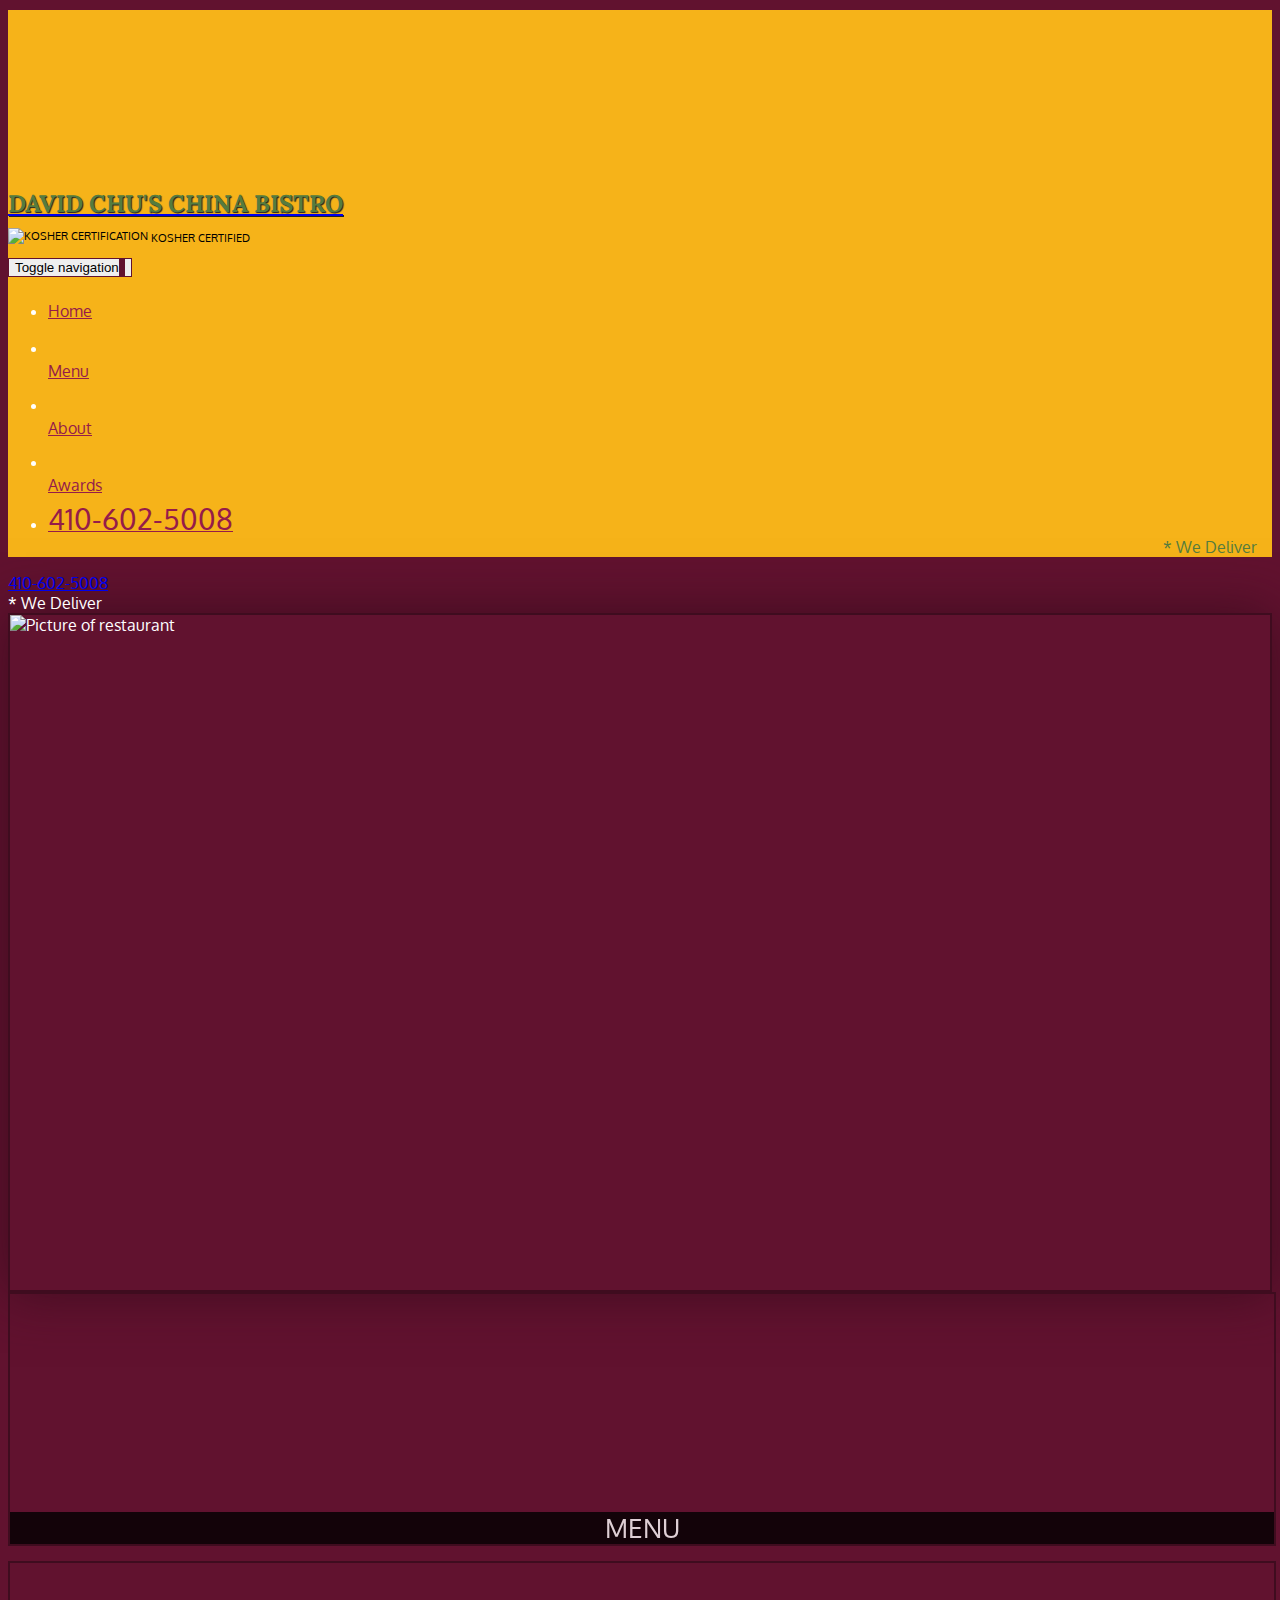
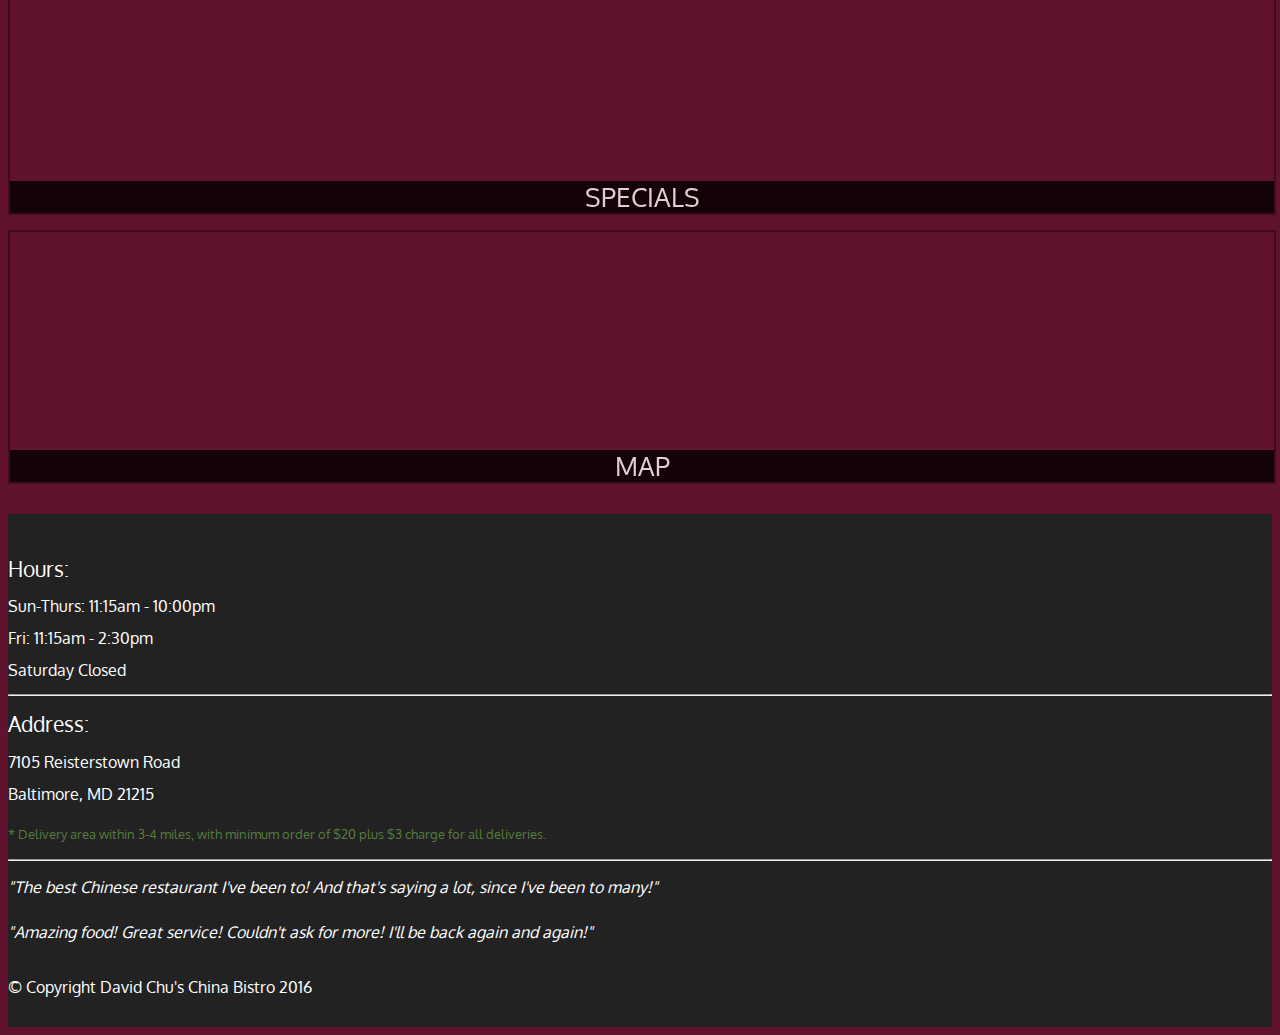
==== site/index.html @ fae1a8de "Changes made" ====
<!doctype html>
<html lang="en">
  <head>
    <meta charset="utf-8">
    <meta http-equiv="X-UA-Compatible" content="IE=edge">
    <meta name="viewport" content="width=device-width, initial-scale=1">
    <title>David Chu's China Bistro</title>
    <link rel="stylesheet" href="css/bootstrap.min.css">
    <link rel="stylesheet" href="css/styles.css">
    <link href='https://fonts.googleapis.com/css?family=Oxygen:400,300,700' rel='stylesheet' type='text/css'>
    <link href='https://fonts.googleapis.com/css?family=Lora' rel='stylesheet' type='text/css'>
  </head>
<body>
  <header>
    <nav id="header-nav" class="navbar navbar-default">
      <div class="container">
        <div class="navbar-header">
          <a href="index.html" class="pull-left visible-md visible-lg">
            <div id="logo-img"></div>
          </a>

          <div class="navbar-brand">
            <a href="index.html"><h1>David Chu's China Bistro</h1></a>
            <p>
              <img src="images/star-k-logo.png" alt="Kosher certification">
              <span>Kosher Certified</span>
            </p>
          </div>

          <button type="button" class="navbar-toggle collapsed" data-toggle="collapse" data-target="#collapsable-nav" aria-expanded="false">
            <span class="sr-only">Toggle navigation</span>
            <span class="icon-bar"></span>
            <span class="icon-bar"></span>
            <span class="icon-bar"></span>
          </button>
        </div>
        
        <div id="collapsable-nav" class="collapse navbar-collapse">
           <ul id="nav-list" class="nav navbar-nav navbar-right">
            <li class="visible-xs active">
              <a href="index.html">
                <span class="glyphicon glyphicon-home"></span> Home</a>
            </li>
            <li>
              <a href="menu-categories.html">
                <span class="glyphicon glyphicon-cutlery"></span><br class="hidden-xs"> Menu</a>
            </li>
            <li>
              <a href="#">
                <span class="glyphicon glyphicon-info-sign"></span><br class="hidden-xs"> About</a>
            </li>
            <li>
              <a href="#">
                <span class="glyphicon glyphicon-certificate"></span><br class="hidden-xs"> Awards</a>
            </li>
            <li id="phone" class="hidden-xs">
              <a href="tel:410-602-5008">
                <span>410-602-5008</span></a><div>* We Deliver</div>
            </li>
          </ul><!-- #nav-list -->
        </div><!-- .collapse .navbar-collapse -->
      </div><!-- .container -->
    </nav><!-- #header-nav -->
  </header>

  <div id="call-btn" class="visible-xs">
    <a class="btn" href="tel:410-602-5008">
    <span class="glyphicon glyphicon-earphone"></span>
    410-602-5008
    </a>
  </div>
  <div id="xs-deliver" class="text-center visible-xs">* We Deliver</div>

  <div id="main-content" class="container">
    <div class="jumbotron">
      <img src="images/jumbotron_768.jpg" alt="Picture of restaurant" class="img-responsive visible-xs">
    </div>

    <div id="home-tiles" class="row">
      <div class="col-md-4 col-sm-6 col-xs-12">
        <a href="menu-categories.html"><div id="menu-tile"><span>menu</span></div></a>
      </div>
      <div class="col-md-4 col-sm-6 col-xs-12">
        <a href="single-category.html"><div id="specials-tile"><span>specials</span></div></a>
      </div>
      <div class="col-md-4 col-sm-12 col-xs-12">
        <a href="https://www.google.com/maps/place/David+Chu's+China+Bistro/@39.3635874,-76.7138622,17z/data=!4m6!1m3!3m2!1s0x89c81a14e7817803:0xab20a0e99daa17ea!2sDavid+Chu's+China+Bistro!3m1!1s0x89c81a14e7817803:0xab20a0e99daa17ea" target="_blank">
          <div id="map-tile">
            <iframe src="https://www.google.com/maps/embed?pb=!1m18!1m12!1m3!1d3084.675372390488!2d-76.71386218529199!3d39.3635874269356!2m3!1f0!2f0!3f0!3m2!1i1024!2i768!4f13.1!3m3!1m2!1s0x89c81a14e7817803%3A0xab20a0e99daa17ea!2sDavid+Chu&#39;s+China+Bistro!5e0!3m2!1sen!2sus!4v1452824864156" width="100%" height="250" frameborder="0" style="border:0" allowfullscreen></iframe>
            <span>map</span>
          </div>
        </a>
      </div>
    </div><!-- End of #home-tiles -->
  </div><!-- End of #main-content -->

  <footer class="panel-footer">
    <div class="container">
      <div class="row">
        <section id="hours" class="col-sm-4">
          <span>Hours:</span><br>
          Sun-Thurs: 11:15am - 10:00pm<br>
          Fri: 11:15am - 2:30pm<br>
          Saturday Closed
          <hr class="visible-xs">
        </section>
        <section id="address" class="col-sm-4">
          <span>Address:</span><br>
          7105 Reisterstown Road<br>
          Baltimore, MD 21215
          <p>* Delivery area within 3-4 miles, with minimum order of $20 plus $3 charge for all deliveries.</p>
          <hr class="visible-xs">
        </section>
        <section id="testimonials" class="col-sm-4">
          <p>"The best Chinese restaurant I've been to! And that's saying a lot, since I've been to many!"</p>
          <p>"Amazing food! Great service! Couldn't ask for more! I'll be back again and again!"</p>
        </section>
      </div>
      <div class="text-center">&copy; Copyright David Chu's China Bistro 2016</div>
    </div>
  </footer>

  <!-- jQuery (Bootstrap JS plugins depend on it) -->
  <script src="js/jquery-3.5.1.min.js"></script>
  <script src="js/bootstrap.min.js"></script>
  <script src="js/script.js"></script>
</body>
</html>
---- site/css/styles.css ----
body {
  font-size: 16px;
  color: #fff;
  background-color: #61122f;
  font-family: 'Oxygen', sans-serif;
}

/** HEADER **/
#header-nav {
  background-color: #f6b319;
  border-radius: 0;
  border: 0;
}

#logo-img {
  background: url('../images/restaurant-logo_large.png') no-repeat;
  width: 150px;
  height: 150px;
  margin: 10px 15px 10px 0;
}

.navbar-brand {
  padding-top: 25px;
}
.navbar-brand h1 { /* Restaurant name */
  font-family: 'Lora', serif;
  color: #557c3e;
  font-size: 1.5em;
  text-transform: uppercase;
  font-weight: bold;
  text-shadow: 1px 1px 1px #222;
  margin-top: 0;
  margin-bottom: 0;
  line-height: .75;
}
.navbar-brand a:hover, .navbar-brand a:focus {
  text-decoration: none;
}
.navbar-brand p { /* Kosher cert */
  color: #000;
  text-transform: uppercase;
  font-size: .7em;
  margin-top: 15px;
}
.navbar-brand p span { /* Star-K */
  vertical-align: middle;
}

#nav-list {
  margin-top: 10px;
}
#nav-list a {
  color: #951C49;
  text-align: center;
}
#nav-list a:hover {
  background: #E7E7E7;
}
#nav-list a span {
  font-size: 1.8em;
}

#phone {
  margin-top: 5px;
}
#phone a { /* Phone number */
  text-align: right;
  padding-bottom: 0;
}
#phone div { /* We Deliver */
  color: #557c3e;
  text-align: right;
  padding-right: 15px;
}

.navbar-header button.navbar-toggle, .navbar-header .icon-bar {
  border: 1px solid #61122f;
}
.navbar-header button.navbar-toggle {
  clear: both;
  margin-top: -30px;
}
/* END HEADER */

/* FOOTER */
.panel-footer {
  margin-top: 30px;
  padding-top: 35px;
  padding-bottom: 30px;
  background-color: #222;
  border-top: 0;
}
.panel-footer div.row {
  margin-bottom: 35px;
}
#hours, #address {
  line-height: 2;
}
#hours > span, #address > span {
  font-size: 1.3em;
}
#address p {
  color: #557c3e;
  font-size: .8em;
  line-height: 1.8;
}
#testimonials {
  font-style: italic;
}
#testimonials p:nth-child(2) {
  margin-top: 25px;
}
/* END FOOTER */



/* HOME PAGE */
.container .jumbotron {
  box-shadow: 0 0 50px #3F0C1F;
  border: 2px solid #3F0C1F;
}

#menu-tile, #specials-tile, #map-tile {
  height: 250px;
  width: 100%;
  margin-bottom: 15px;
  position: relative;
  border: 2px solid #3F0C1F;
  overflow: hidden;
}
#menu-tile:hover, #specials-tile:hover, #map-tile:hover {
  box-shadow: 0 1px 5px 1px #cccccc;
}
#menu-tile {
  background: url('../images/menu-tile.jpg') no-repeat;
  background-position: center;
}
#specials-tile {
  background: url('../images/specials-tile.jpg') no-repeat;
  background-position: center;
}
#menu-tile span, #specials-tile span, #map-tile span {
  position: absolute;
  bottom: 0;
  right: 0;
  width: 100%;
  text-align: center;
  font-size: 1.6em;
  text-transform: uppercase;
  background-color: #000;
  color: #fff;
  opacity: .8;
}
/* END HOME PAGE */

/* MENU CATEGORIES PAGE */
.category-tile { 
  position: relative;
  border: 2px solid #3F0C1F;
  overflow: hidden;
  width: 200px;
  height: 200px;
  margin: 0 auto 15px;
}
.category-tile span {
  position: absolute;
  bottom: 0;
  right: 0;
  width: 100%;
  text-align: center;
  font-size: 1.2em;
  text-transform: uppercase;
  background-color: #000;
  color: #fff;
  opacity: .8;
}
.category-tile:hover {
  box-shadow: 0 1px 5px 1px #cccccc;
}

#menu-categories-title + div {
  margin-bottom: 50px;
}
/* END MENU CATEGORIES PAGE */

/* SINGLE CATEGORY PAGE */
.menu-item-tile {
  margin-bottom: 25px;
}
.menu-item-tile hr {
  width: 80%;
}
.menu-item-tile .menu-item-price {
  font-size: 1.1em;
  text-align: right;
  margin-top: -15px;
  margin-right: -15px;
}
.menu-item-tile .menu-item-price span {
  font-size: .6em;
}
.menu-item-photo {
  position: relative;
  border: 2px solid #3F0C1F; 
  overflow: hidden;
  padding: 0;
  margin-right: -15px;
  margin-left: auto;
  margin-bottom: 20px;
  max-width: 250px;
}
.menu-item-photo div {
  position: absolute;
  bottom: 0;
  right: 0;
  width: 80px;
  background-color: #557c3e;
  text-align: center;
}
.menu-item-description {
  padding-right: 30px;
}
h3.menu-item-title {
  margin: 0 0 10px;
}
.menu-item-details {
  font-size: .9em;
  font-style: italic;
}
/* END SINGLE CATEGORY PAGE */


/********** Large devices only **********/
@media (min-width: 1200px) {
  .container .jumbotron {
    background: url('../images/jumbotron_1200.jpg') no-repeat;
    height: 675px;
  }
}

/********** Medium devices only **********/
@media (min-width: 992px) and (max-width: 1199px) {
  /* Header */
  #logo-img {
    background: url('../images/restaurant-logo_medium.png') no-repeat;
    width: 100px;
    height: 100px;
    margin: 5px 5px 5px 0;
  }
  /* End Header */

  /* Home Page */
  .container .jumbotron {
    background: url('../images/jumbotron_992.jpg') no-repeat;
    height: 558px;
  }
  /* End Home Page */
}

/********** Small devices only **********/
@media (min-width: 768px) and (max-width: 991px) {
  /* Home Page */
  .container .jumbotron {
    background: url('../images/jumbotron_768.jpg') no-repeat;
    height: 432px;
  }
  /* End Home Page */
}

/********** Extra small devices only **********/
@media (max-width: 767px) {
  /* Header */
  .navbar-brand {
    padding-top: 10px;
    height: 80px;
  }
  .navbar-brand h1 { /* Restaurant name */
    padding-top: 10px;
    font-size: 5vw; /* 1vw = 1% of viewport width */
  }
  .navbar-brand p { /* Kosher cert */
    font-size: .6em;
    margin-top: 12px;
  }
  .navbar-brand p img { /* Star-K */
    height: 20px;
  }

  #collapsable-nav a { /* Collapsed nav menu text */
    font-size: 1.2em;
  }
  #collapsable-nav a span { /* Collapsed nav menu glyph */
    font-size: 1em;
    margin-right: 5px;
  }

  #call-btn > a {
    font-size: 1.5em;
    display: block;
    margin: 0 20px;
    padding: 10px;
    border: 2px solid #fff;
    background-color: #f6b319;
    color: #951c49;
  }
  #xs-deliver {
    margin-top: 5px;
    font-size: .7em;
    letter-spacing: .1em;
    text-transform: uppercase;
  }
  /* End Header */

  /* Footer */
  .panel-footer section {
    margin-bottom: 30px;
    text-align: center;
  }
  .panel-footer section:nth-child(3) {
    margin-bottom: 0; /* margin already exists on the whole row */
  }
  .panel-footer section hr {
    width: 50%;
  }
  /* End Footer */

  /* Home Page */
  .container .jumbotron {
    margin-top: 30px;
    padding: 0;
  }
  #menu-tile, #specials-tile {
    width: 360px;
    margin: 0 auto 15px;
  }

  .menu-item-photo {
    margin-right: auto;
  }
  .menu-item-tile .menu-item-price {
    text-align: center;
  }
  .menu-item-description {
    text-align: center;;
  }
}


/********** Super extra small devices Only :-) (e.g., iPhone 4) **********/
@media (max-width: 479px) {
  /* Header */
  .navbar-brand h1 { /* Restaurant name */
    padding-top: 5px;
    font-size: 6vw;
  }
  /* End Header */
  
  /* Home page */
  #menu-tile, #specials-tile {
    width: 280px;
    margin: 0 auto 15px;
  }

  .col-xxs-12 {
    position: relative;
    min-height: 1px;
    padding-right: 15px;
    padding-left: 15px;
    float: left;
    width: 100%;
  }
}
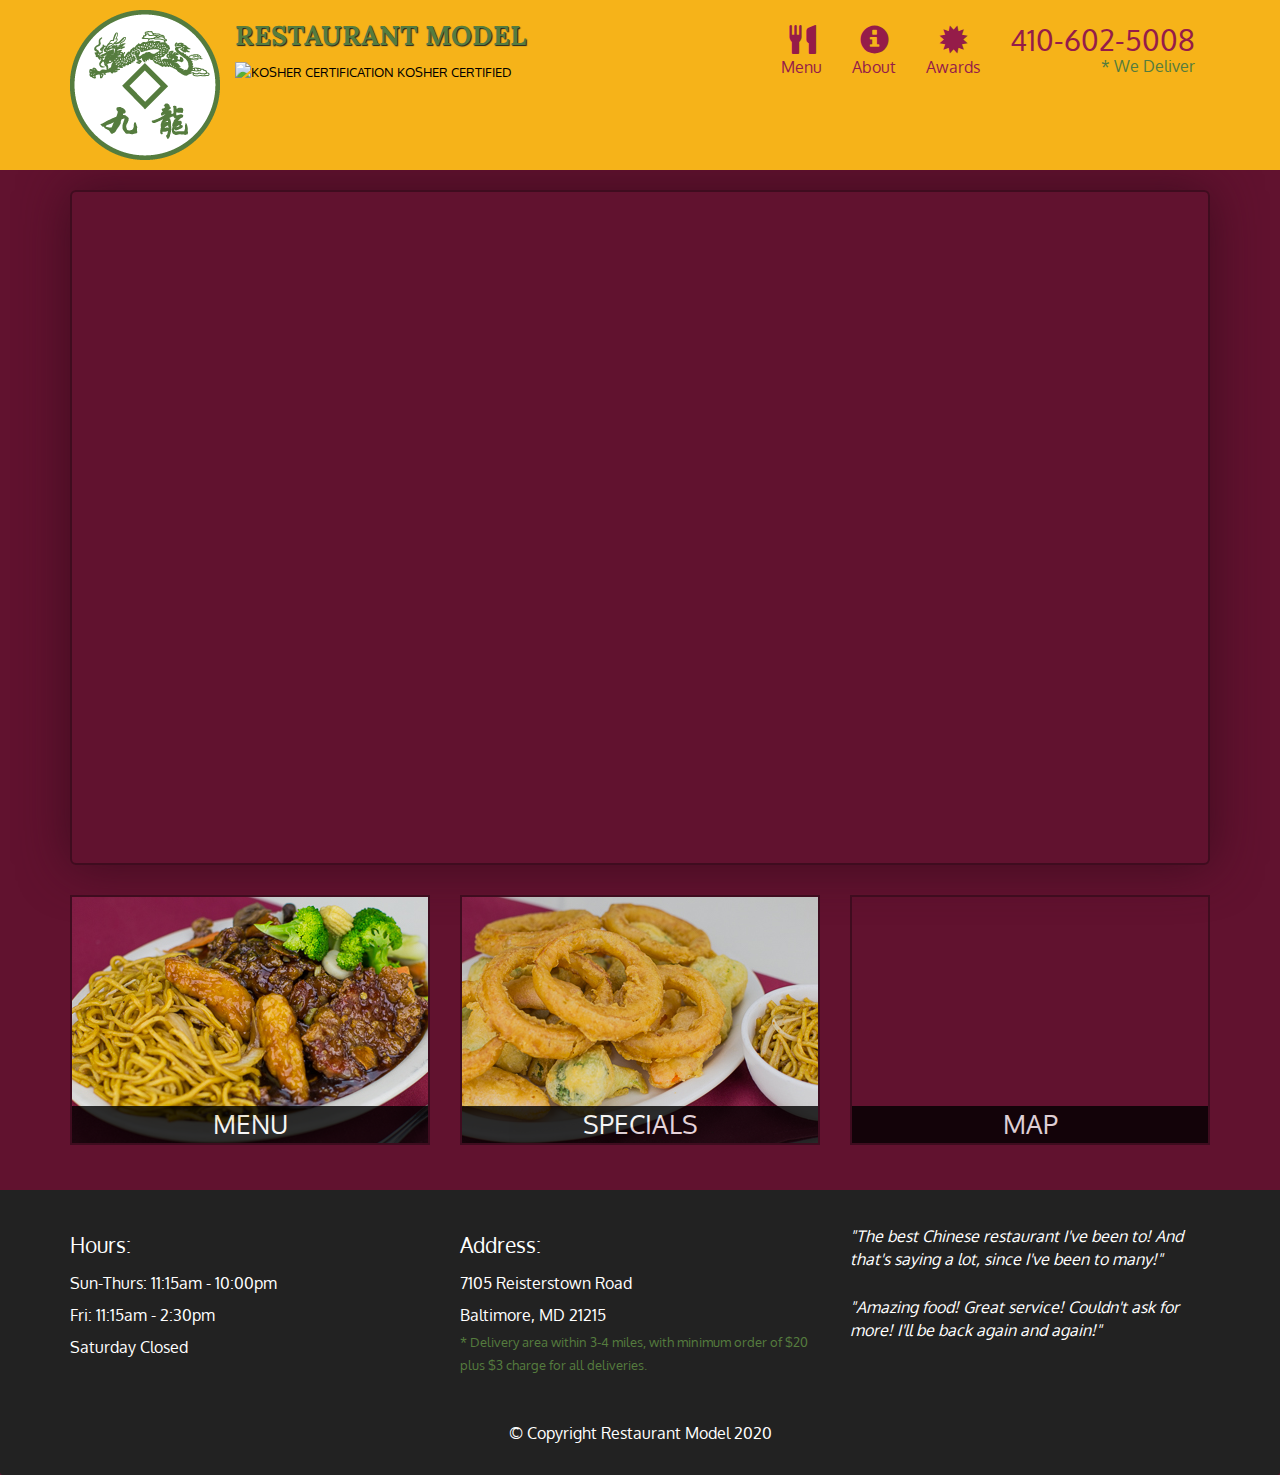
==== commit 5ba74b10: "3rd Change" ====
--- a/site/index.html
+++ b/site/index.html
@@ -4,7 +4,7 @@
     <meta charset="utf-8">
     <meta http-equiv="X-UA-Compatible" content="IE=edge">
     <meta name="viewport" content="width=device-width, initial-scale=1">
-    <title>David Chu's China Bistro</title>
+    <title>Restaurant Model</title>
     <link rel="stylesheet" href="css/bootstrap.min.css">
     <link rel="stylesheet" href="css/styles.css">
     <link href='https://fonts.googleapis.com/css?family=Oxygen:400,300,700' rel='stylesheet' type='text/css'>
@@ -20,9 +20,9 @@
           </a>
 
           <div class="navbar-brand">
-            <a href="index.html"><h1>David Chu's China Bistro</h1></a>
+            <a href="index.html"><h1>Restaurant Model</h1></a>
             <p>
-              <img src="images/star-k-logo.png" alt="Kosher certification">
+              <img src="https://raw.githubusercontent.com/jhu-ep-coursera/fullstack-course4/master/examples/Lecture39/after/images/star-k-logo.png" alt="Kosher certification">
               <span>Kosher Certified</span>
             </p>
           </div>
@@ -116,7 +116,7 @@
           <p>"Amazing food! Great service! Couldn't ask for more! I'll be back again and again!"</p>
         </section>
       </div>
-      <div class="text-center">&copy; Copyright David Chu's China Bistro 2016</div>
+      <div class="text-center">&copy; Copyright Restaurant Model 2020</div>
     </div>
   </footer>
 
--- a/site/css/styles.css
+++ b/site/css/styles.css
@@ -233,7 +233,7 @@
 /********** Large devices only **********/
 @media (min-width: 1200px) {
   .container .jumbotron {
-    background: url('../images/jumbotron_1200.jpg') no-repeat;
+    background: url('https://raw.githubusercontent.com/jhu-ep-coursera/fullstack-course4/master/examples/Lecture39/after/images/jumbotron_1200.jpg') no-repeat;
     height: 675px;
   }
 }
@@ -242,7 +242,7 @@
 @media (min-width: 992px) and (max-width: 1199px) {
   /* Header */
   #logo-img {
-    background: url('../images/restaurant-logo_medium.png') no-repeat;
+    background: url('https://raw.githubusercontent.com/jhu-ep-coursera/fullstack-course4/master/examples/Lecture39/after/images/restaurant-logo_medium.png') no-repeat;
     width: 100px;
     height: 100px;
     margin: 5px 5px 5px 0;
@@ -251,7 +251,7 @@
 
   /* Home Page */
   .container .jumbotron {
-    background: url('../images/jumbotron_992.jpg') no-repeat;
+    background: url('https://github.com/jhu-ep-coursera/fullstack-course4/blob/master/examples/Lecture39/after/images/jumbotron_992.jpg?raw=true') no-repeat;
     height: 558px;
   }
   /* End Home Page */
@@ -261,7 +261,7 @@
 @media (min-width: 768px) and (max-width: 991px) {
   /* Home Page */
   .container .jumbotron {
-    background: url('../images/jumbotron_768.jpg') no-repeat;
+    background: url('https://raw.githubusercontent.com/jhu-ep-coursera/fullstack-course4/master/examples/Lecture39/after/images/jumbotron_768.jpg') no-repeat;
     height: 432px;
   }
   /* End Home Page */
